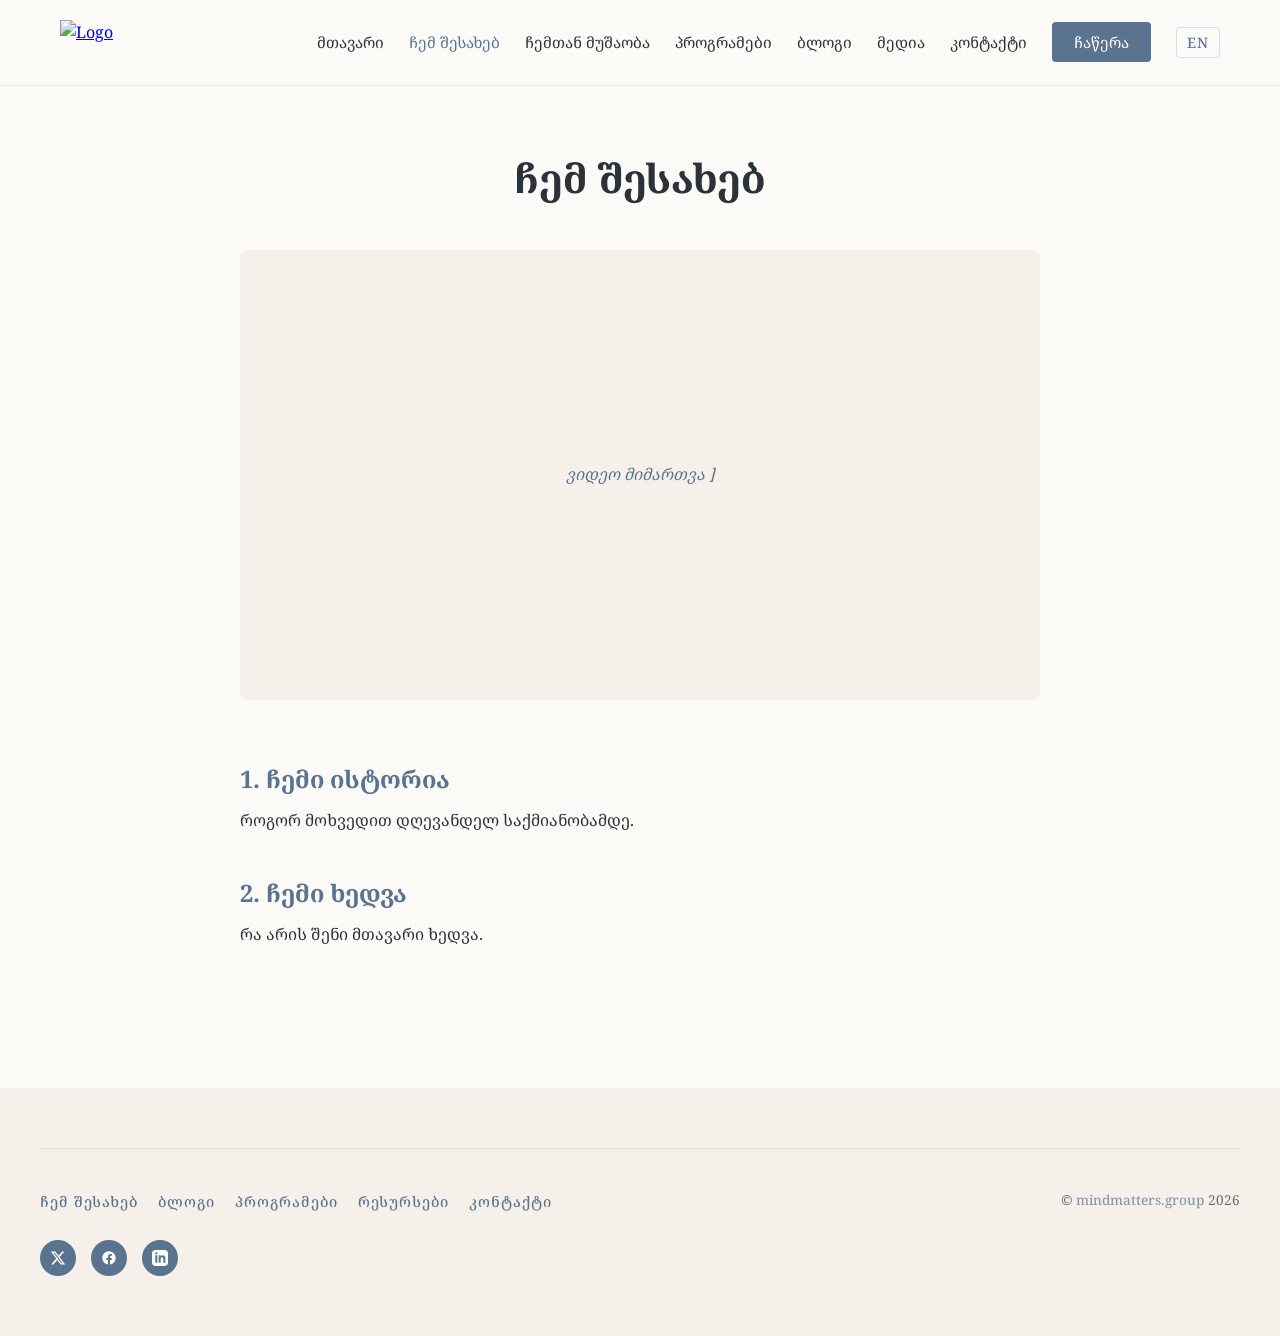
==== about.html @ 9d570012 "first commit" ====
<!DOCTYPE html>
<html lang="ka">
<head>
    <meta charset="UTF-8">
    <meta name="viewport" content="width=device-width, initial-scale=1.0">
    <title>Document</title>
    <link rel="stylesheet" href="style.css">
</head>
<body>

    <header>
        <nav class="nav-container">
            <div class="logo"><a href="index.html"><img src="logo.png" alt="Logo"></a></div>
            <div class="menu-toggle" id="mobile-menu">
                <span></span><span></span><span></span>
            </div>
            <ul class="nav-links">
                <li><a href="index.html"><span data-ka="მთავარი">მთავარი</span><span data-en="Home">Home</span></a></li>
                <li><a href="about.html" class="active"><span data-ka="ჩემ შესახებ">ჩემ შესახებ</span><span data-en="About Me">About Me</span></a></li>
                <li><a href="services.html"><span data-ka="ჩემთან მუშაობა">ჩემთან მუშაობა</span><span data-en="Work With Me">Work With Me</span></a></li>
                <li><a href="programs.html"><span data-ka="პროგრამები">პროგრამები</span><span data-en="Programs">Programs</span></a></li>
                <li><a href="blog.html"><span data-ka="ბლოგი">ბლოგი</span><span data-en="Blog">Blog</span></a></li>
                <li><a href="media.html"><span data-ka="მედია">მედია</span><span data-en="Media">Media</span></a></li>
                <li><a href="contact.html"><span data-ka="კონტაქტი">კონტაქტი</span><span data-en="Contact">Contact</span></a></li>
                <li><a href="contact.html" class="btn-book"><span data-ka="ჩაწერა">ჩაწერა</span><span data-en="Book Now">Book Now</span></a></li>
                <li>
                    <button class="lang-btn" onclick="toggleLanguage()" style="padding: 5px 10px; border: 1px solid rgba(90, 115, 142, 0.2); border-radius: 4px;">
                        <span data-ka="EN">EN</span><span data-en="KA">KA</span>
                    </button>
                </li>
            </ul>
        </nav>
    </header>

    <main class="container">
        <h1 style="font-size: 2.5rem; text-align: center; margin-bottom: 40px;">
            <span data-ka="ჩემ შესახებ">ჩემ შესახებ</span><span data-en="About Me">About Me</span>
        </h1>

        <div style="max-width: 800px; margin: 0 auto 60px auto; background-color: var(--card-bg); height: 450px; border-radius: 8px; display: flex; align-items: center; justify-content: center;">
            <p style="font-style: italic; color: var(--accent-color);"><span data-ka="[ ვიდეო მიმართვა ]"> ვიდეო მიმართვა ]</span><span data-en="[ Video Intro ]">[ Video Intro ]</span></p>
        </div>

        <div style="max-width: 800px; margin: 0 auto; display: flex; flex-direction: column; gap: 40px;">
            <section>
                <h2 style="color: var(--accent-color); margin-bottom: 10px;"><span data-ka="1. ჩემი ისტორია">1. ჩემი ისტორია</span><span data-en="1. My Story">1. My Story</span></h2>
                <p><span data-ka="როგორ მოხვედით დღევანდელ საქმიანობამდე.">როგორ მოხვედით დღევანდელ საქმიანობამდე.</span><span data-en="How I arrived at doing this work.">How I arrived at doing this work.</span></p>
            </section>
            <section>
                <h2 style="color: var(--accent-color); margin-bottom: 10px;"><span data-ka="2. ჩემი ხედვა">2. ჩემი ხედვა</span><span data-en="2. My Vision">2. My Vision</span></h2>
                <p><span data-ka="რა არის შენი მთავარი ხედვა.">რა არის შენი მთავარი ხედვა.</span><span data-en="What my primary vision is.">What my primary vision is.</span></p>
            </section>
        </div>
    </main>

    <footer class="site-footer">
        <hr class="footer-divider">
        <div class="footer-container">
            <div class="footer-left">
                <ul class="footer-nav">
                    <li><a href="about.html"><span data-ka="ჩემ შესახებ">ჩემ შესახებ</span><span data-en="About">About</span></a></li>
                    <li><a href="blog.html"><span data-ka="ბლოგი">ბლოგი</span><span data-en="Online Magazine">Online Magazine</span></a></li>
                    <li><a href="programs.html"><span data-ka="პროგრამები">პროგრამები</span><span data-en="Programs">Programs</span></a></li>
                    <li><a href="services.html"><span data-ka="რესურსები">რესურსები</span><span data-en="Resources">Resources</span></a></li>
                    <li><a href="contact.html"><span data-ka="კონტაქტი">კონტაქტი</span><span data-en="Contact">Contact</span></a></li>
                </ul>
                <div class="footer-socials">
                    <a href="#" class="social-icon" aria-label="Twitter">
                        <svg width="16" height="16" viewBox="0 0 24 24" fill="currentColor">
                            <path d="M18.244 2.25h3.308l-7.227 8.26 8.502 11.24H16.17l-5.214-6.817L4.99 21.75H1.68l7.73-8.835L1.254 2.25H8.08l4.713 6.231zm-1.161 17.52h1.833L7.084 4.126H5.117z"/>
                        </svg>
                    </a>
                    <a href="#" class="social-icon" aria-label="Facebook">
                        <svg width="16" height="16" viewBox="0 0 24 24" fill="currentColor">
                            <path d="M22 12c0-5.523-4.477-10-10-10S2 6.477 2 12c0 4.991 3.657 9.128 8.438 9.878v-6.987h-2.54V12h2.54V9.797c0-2.506 1.492-3.89 3.777-3.89 1.094 0 2.238.195 2.238.195v2.46h-1.26c-1.243 0-1.63.771-1.63 1.562V12h2.773l-.443 2.89h-2.33v6.988C18.343 21.128 22 16.991 22 12z"/>
                        </svg>
                    </a>
                    <a href="#" class="social-icon" aria-label="LinkedIn">
                        <svg width="16" height="16" viewBox="0 0 24 24" fill="currentColor">
                            <path d="M19 0h-14c-2.761 0-5 2.239-5 5v14c0 2.761 2.239 5 5 5h14c2.762 0 5-2.239 5-5v-14c0-2.761-2.238-5-5-5zm-11 19h-3v-11h3v11zm-1.5-12.268c-.966 0-1.75-.779-1.75-1.75s.784-1.75 1.75-1.75 1.75.779 1.75 1.75-.784 1.75-1.75 1.75zm13.5 12.268h-3v-5.604c0-3.368-4-3.113-4 0v5.604h-3v-11h3v1.765c1.396-2.586 7-2.777 7 2.476v6.759z"/>
                        </svg>
                    </a>
                </div>
            </div>
            <div class="footer-right">
                <div class="footer-copyright">
                    &copy; <a href="#">mindmatters.group</a> 2026
                </div>
            </div>
        </div>
    </footer>

    <button class="scroll-top-btn" id="scrollTopBtn" aria-label="Scroll to top">
        <svg width="20" height="20" viewBox="0 0 24 24" fill="none" stroke="currentColor" stroke-width="2.5" stroke-linecap="round" stroke-linejoin="round">
            <polyline points="18 15 12 9 6 15"></polyline>
        </svg>
    </button>

    <script src="script.js"></script>
</body>
</html>
---- style.css ----
@import url('https://fonts.googleapis.com/css2?family=Noto+Serif+Georgian:wght@300;400;500;700&display=swap');

:root {
    --bg-color: #fcfaf6;
    --text-color: #2b323a;
    --accent-color: #5a738e;
    --accent-hover: #455a70;
    --white: #ffffff;
    --card-bg: #f5f1ea;
    --font-main: 'Noto Serif Georgian', serif;
}

* {
    margin: 0;
    padding: 0;
    box-sizing: border-box;
}

body {
    background-color: var(--bg-color);
    color: var(--text-color);
    font-family: var(--font-main);
    line-height: 1.6;
    overflow-x: hidden;
}

header {
    background-color: var(--bg-color);
    border-bottom: 1px solid rgba(90, 115, 142, 0.1);
    position: sticky;
    top: 0;
    z-index: 1000;
}

.nav-container {
    max-width: 1200px;
    margin: 0 auto;
    display: flex;
    justify-content: space-between;
    align-items: center;
    padding: 20px;
}

.logo img {
    height: 45px;
    display: block;
}

.nav-links {
    display: flex;
    list-style: none;
    gap: 25px;
    align-items: center;
}

.nav-links a {
    text-decoration: none;
    color: var(--text-color);
    font-weight: 400;
    font-size: 0.95rem;
    transition: color 0.3s ease;
}

.nav-links a:hover, .nav-links a.active {
    color: var(--accent-color);
}

.btn-book {
    background-color: var(--accent-color);
    color: var(--white) !important;
    padding: 10px 22px;
    border-radius: 4px;
    font-weight: 500;
    transition: background-color 0.3s ease, transform 0.2s ease;
}

.btn-book:hover {
    background-color: var(--accent-hover);
    transform: translateY(-1px);
}

.container {
    max-width: 1200px;
    margin: 0 auto;
    padding: 60px 20px;
}

.menu-toggle {
    display: none;
    flex-direction: column;
    gap: 5px;
    cursor: pointer;
}

.menu-toggle span {
    width: 25px;
    height: 2px;
    background-color: var(--text-color);
    transition: all 0.3s ease;
}

[lang="en"] [data-ka],
[lang="ka"] [data-en] {
    display: none !important;
}

.site-footer {
    background-color: var(--card-bg);
    color: var(--text-color);
    padding: 60px 20px;
    margin-top: 80px;
}

.footer-divider {
    max-width: 1200px;
    margin: 0 auto 40px auto;
    border: 0;
    border-top: 1px solid rgba(90, 115, 142, 0.15);
}

.footer-container {
    max-width: 1200px;
    margin: 0 auto;
    display: flex;
    justify-content: space-between;
    align-items: flex-start;
    flex-wrap: wrap;
    gap: 30px;
}

.footer-left {
    display: flex;
    flex-direction: column;
    gap: 25px;
}

.footer-nav {
    display: flex;
    gap: 20px;
    list-style: none;
    flex-wrap: wrap;
    align-items: center;
}

.footer-nav a, .lang-btn {
    color: var(--accent-color);
    text-decoration: none;
    font-size: 0.9rem;
    text-transform: uppercase;
    font-weight: 500;
    letter-spacing: 1px;
    background: none;
    border: none;
    cursor: pointer;
    font-family: var(--font-main);
    padding: 0;
    transition: color 0.2s ease, opacity 0.2s ease;
}

.footer-nav a:hover, .lang-btn:hover {
    color: var(--text-color);
    opacity: 0.8;
}

.footer-socials {
    display: flex;
    gap: 15px;
}

.social-icon {
    width: 36px;
    height: 36px;
    background-color: var(--accent-color);
    color: var(--white);
    border-radius: 50%;
    display: flex;
    align-items: center;
    justify-content: center;
    text-decoration: none;
    font-size: 0.9rem;
    font-weight: bold;
    transition: transform 0.2s ease, background-color 0.2s ease;
}

.social-icon:hover {
    transform: translateY(-2px);
    background-color: var(--accent-hover);
}

.footer-right {
    text-align: right;
    display: flex;
    flex-direction: column;
    justify-content: flex-end;
}

.footer-copyright {
    font-size: 0.85rem;
    color: var(--text-color);
    opacity: 0.7;
}

.footer-copyright a {
    color: var(--accent-color);
    text-decoration: none;
    font-weight: 500;
}

@media (max-width: 992px) {
    .menu-toggle {
        display: flex;
    }
    
    .nav-links {
        display: none;
        flex-direction: column;
        position: absolute;
        top: 100%;
        left: 0;
        width: 100%;
        background-color: var(--bg-color);
        padding: 20px;
        box-shadow: 0 4px 6px rgba(0,0,0,0.05);
        gap: 15px;
    }
    
    .nav-links.active {
        display: flex;
    }
}

@media (max-width: 768px) {
    .footer-container {
        flex-direction: column;
        align-items: center;
        text-align: center;
    }
    .footer-nav {
        justify-content: center;
    }
    .footer-socials {
        justify-content: center;
    }
    .footer-right {
        text-align: center;
        align-self: center;
    }
}
.scroll-top-btn {
    position: fixed;
    bottom: 30px;
    right: 30px;
    width: 45px;
    height: 45px;
    background-color: var(--accent-color);
    color: var(--white);
    border: none;
    border-radius: 50%;
    cursor: pointer;
    display: flex;
    align-items: center;
    justify-content: center;
    opacity: 0;
    visibility: hidden;
    transition: all 0.3s ease;
    z-index: 2000;
    box-shadow: 0 4px 10px rgba(0, 0, 0, 0.15);
}

.scroll-top-btn.show {
    opacity: 1;
    visibility: visible;
}

.scroll-top-btn:hover {
    background-color: var(--accent-hover);
    transform: translateY(-3px);
}
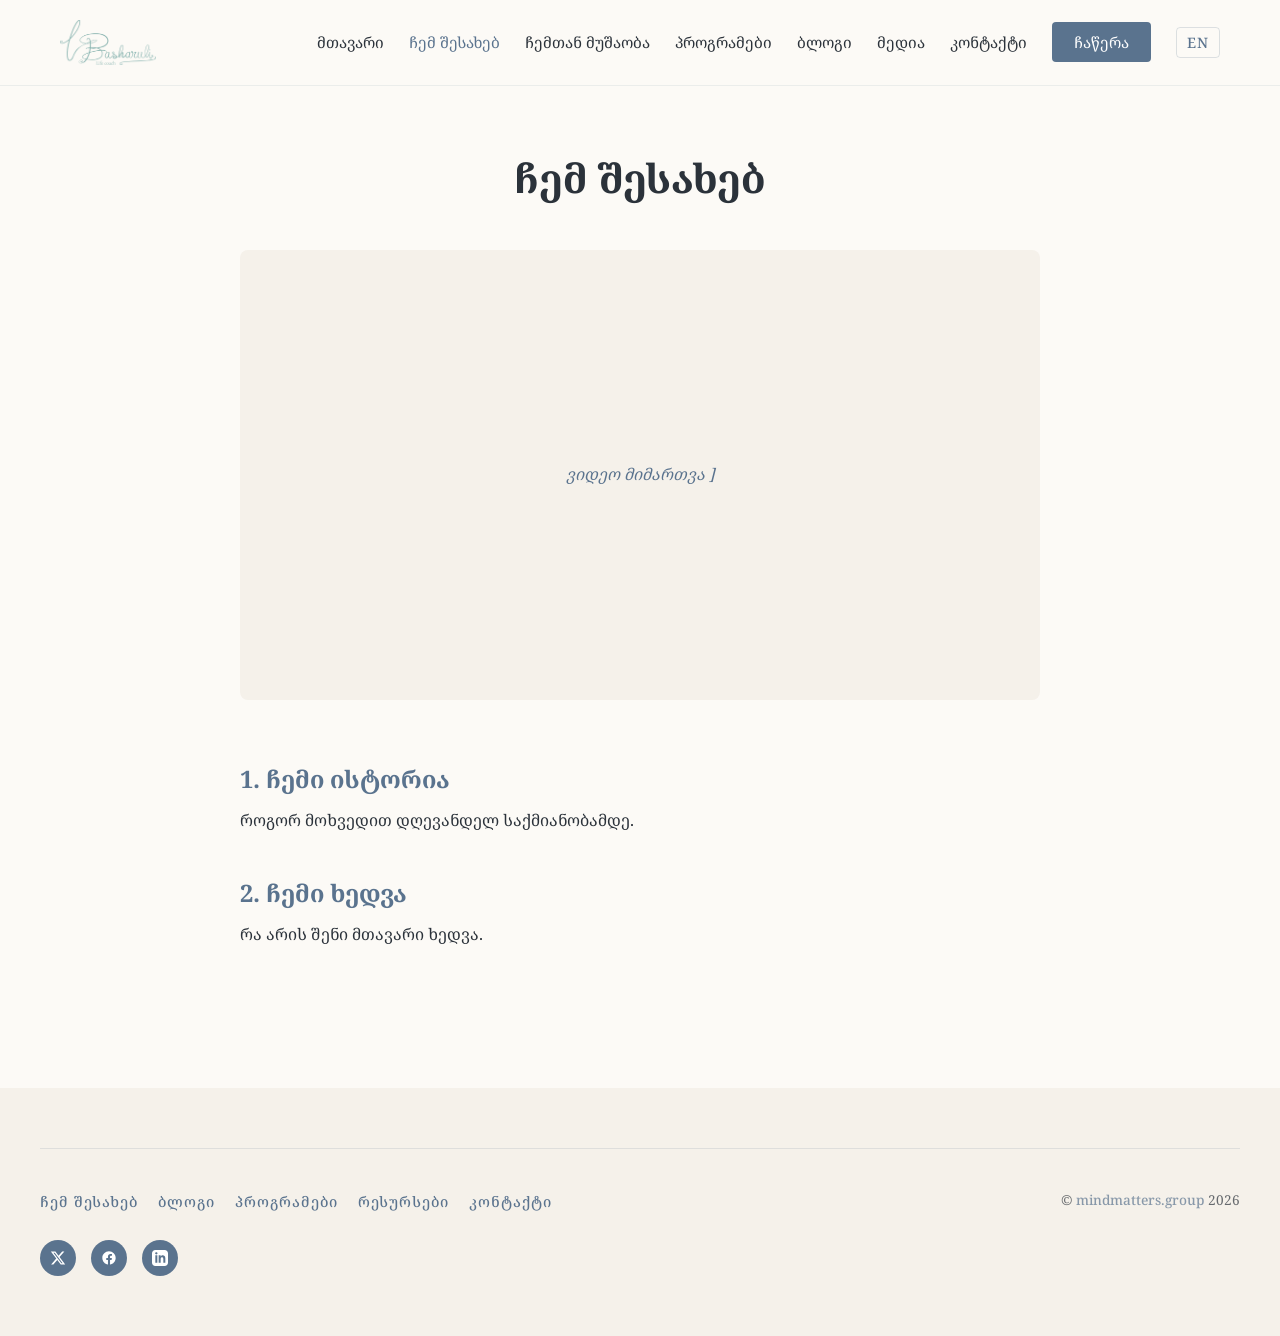
==== commit 59e7aea5: "change: update logo path in html files" ====
--- a/about.html
+++ b/about.html
@@ -10,7 +10,7 @@
 
     <header>
         <nav class="nav-container">
-            <div class="logo"><a href="index.html"><img src="logo.png" alt="Logo"></a></div>
+            <div class="logo"><a href="index.html"><img src="images/logo.png" alt="Logo"></a></div>
             <div class="menu-toggle" id="mobile-menu">
                 <span></span><span></span><span></span>
             </div>
